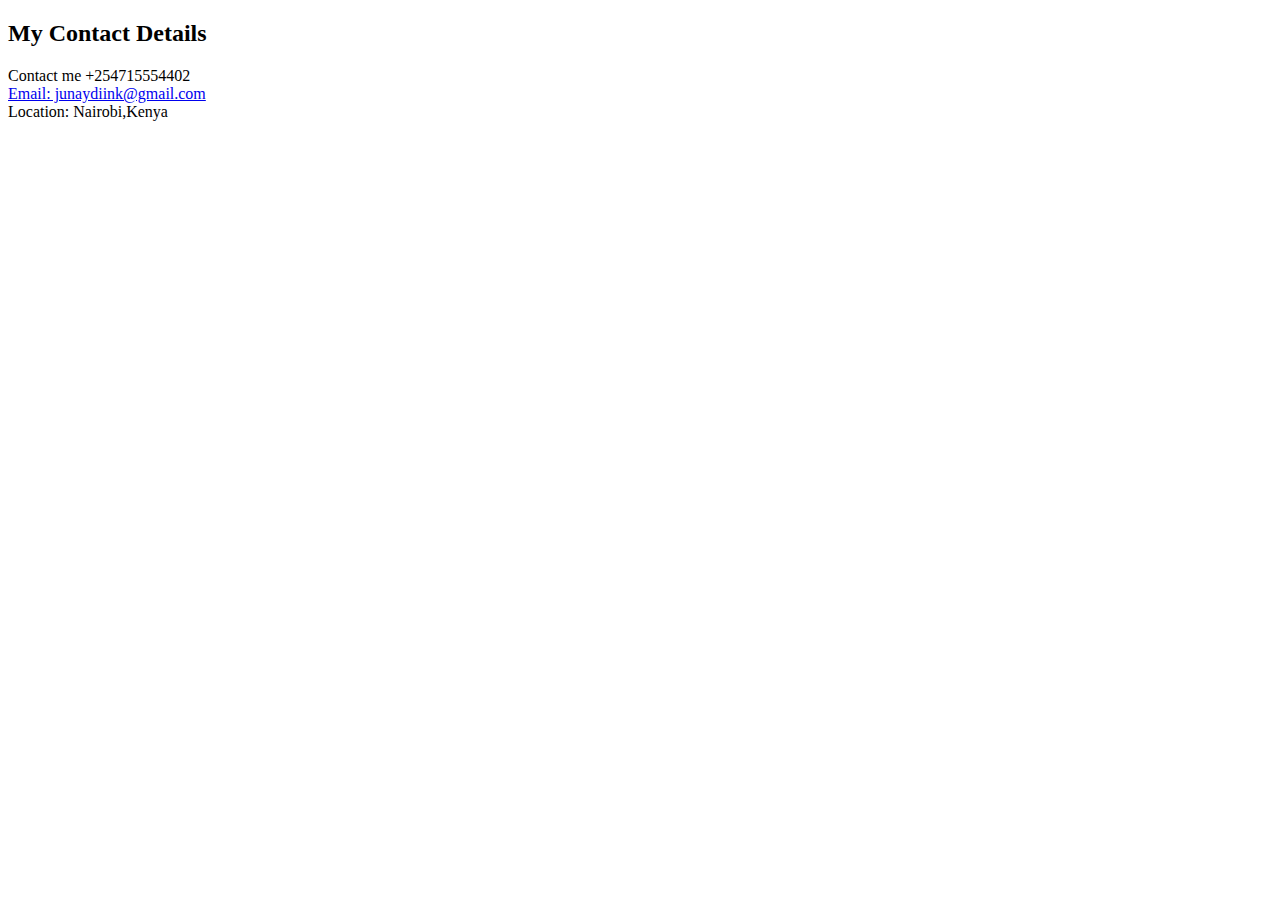
==== Contact me.html @ 47fa2b9f "Add files via upload" ====
<!DOCTYPE html>
<html lang="eng"> 
<head> 
<title> Contact me  </title>
<meta charset="utf-8">
</head>
<body>
    <h2> My Contact Details </h2>
<p>
Contact me +254715554402 <br>
 <a href="junaidiink@gmail.com"> Email: junaydiink@gmail.com</a>  <br>
Location: Nairobi,Kenya <br>

</p>


</body>
</html>
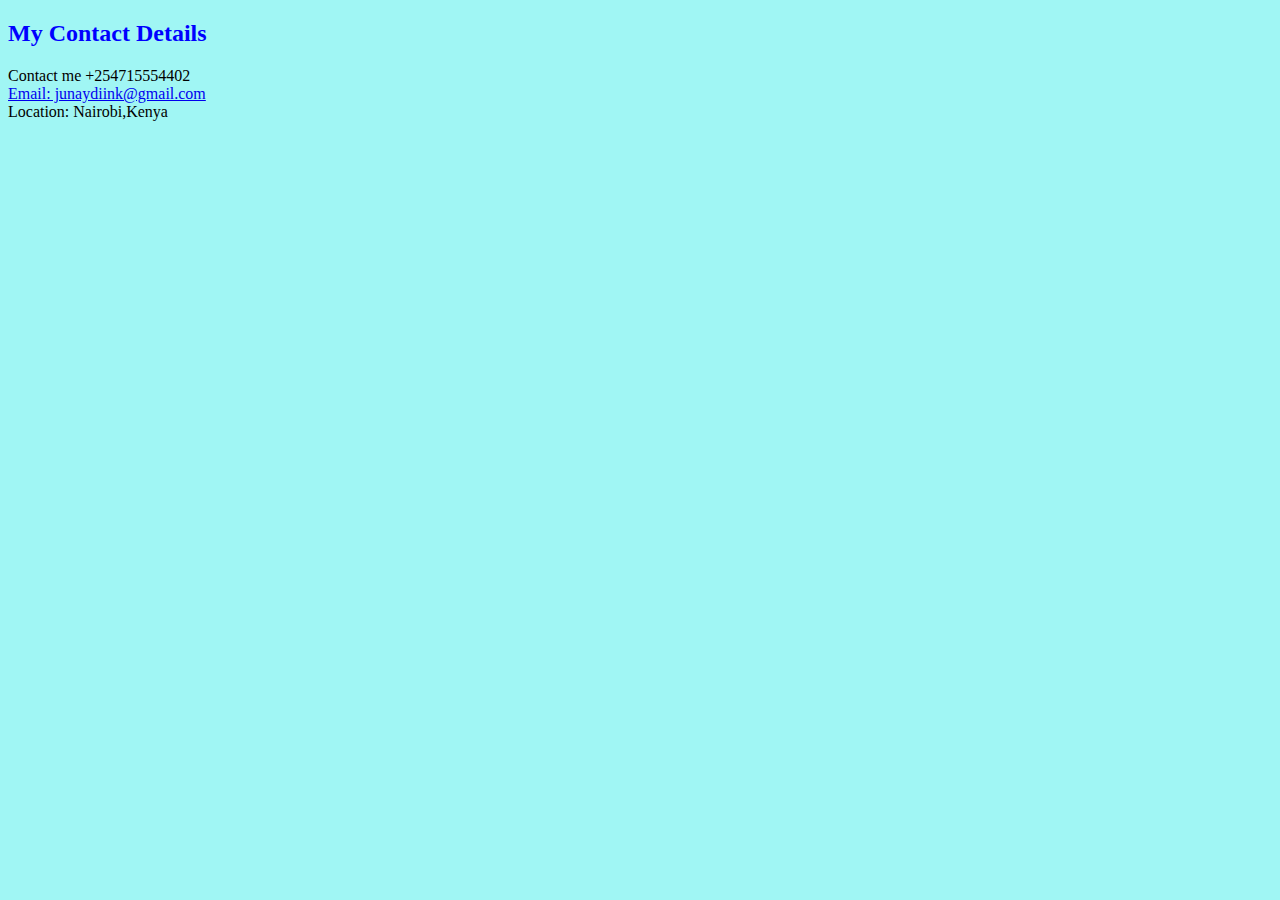
==== commit c40bfd69: "Add files via upload" ====
--- a/Contact me.html
+++ b/Contact me.html
@@ -1,7 +1,7 @@
 
 <!DOCTYPE html>
 <html lang="eng"> 
-<head> 
+<head><link rel="stylesheet" href="./styles.css" /> 
 <title> Contact me  </title>
 <meta charset="utf-8">
 </head>
--- a/styles.css
+++ b/styles.css
@@ -0,0 +1,21 @@
+html {
+    background-color: rgb(160, 246, 244);
+}
+
+h1{
+    color: rgb(0, 0, 6);
+    text-align: center;
+    
+}
+hr{
+color: rgb(72, 9, 244);
+}
+h2{
+color: blue;
+
+}
+footer{
+text-align: end;
+color: rgb(253, 9, 21);
+
+}